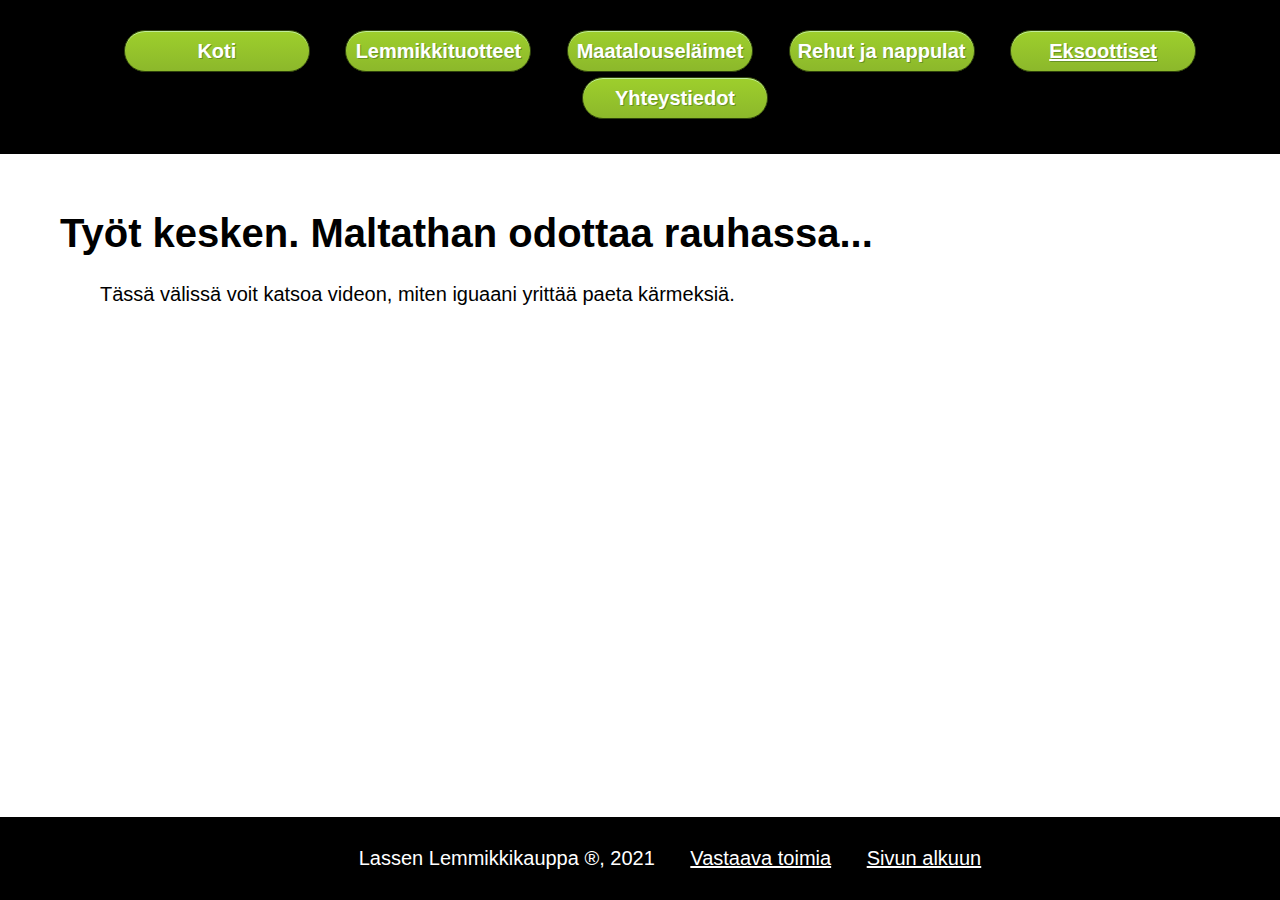
==== ErikoisetElaimet.html @ 0b619107 "Add files via upload" ====
<!DOCTYPE html>
<html lang="fi">
<head>
    <meta charset="UTF-8"/>
    <title> Lassen Lemmikkikauppa </title>
    <style>    
        
        body {
            background-image: url('Kuvat/Hamis.jpg');
        }
        h1 {
                padding-top: 30px;
                margin-left: 60px;
            }
        p {
            margin-left: 100px;
        }
        .filkka {
            margin-left: 100px;
        }
    </style>
    <link rel="stylesheet" href="tyylitFirma.css">
    
</head>
<body>
    <nav>
        <ul>
            <li><a href="Firma.html" class="NapitEtusivu" style="float:left;">Koti</a></li>
            <li><a href="Lemmikkituotteet.html" class="NapitEtusivu" style="float:left;">Lemmikkituotteet</a></li>
            <li><a href="Maatalouselaimet.html" class="NapitEtusivu" style="float:left;">Maatalouseläimet</a></li>
            <li><a href="RehutJaNappulat.html" class="NapitEtusivu" style="float:left;">Rehut ja nappulat</a></li>
            <li><a href="ErikoisetElaimet.html" class="NapitEtusivu" style="float:left;"><u>Eksoottiset</u></a></li>
            <li><a href="Yhteystiedot.html" class="NapitEtusivu" style="float:left;">Yhteystiedot</a></li>
        </ul>
    </nav>
    <div>
        <h1>Työt kesken. Maltathan odottaa rauhassa...</h1>
        <div>
            <p> Tässä välissä voit katsoa videon, miten iguaani yrittää paeta kärmeksiä. </p>
            
        </div>
    <div class="filkka">    
        <iframe 
        width="420" height="315" src="https://www.youtube.com/embed/B3OjfK0t1XM" frameborder="0" allowfullscreen>
        </iframe>

    </div>
    <footer>
        <ul>
            <li> Lassen Lemmikkikauppa &reg, 2021 </li>
            <li><a href="https://akvaariokeskus.com/" target="blank" title="Firman sivut">Vastaava toimia</a></li>
            <li><a href="#alkuun">Sivun alkuun</a></li>
        </ul>
    </footer>
</body>
</html>
---- tyylitFirma.css ----
body {
    /*display: flex;
    flex-direction: column;*/
    background-position: center right;
    background-repeat: no-repeat;
    background-size: 40%;
}
body, html {
    height: 100%;
    margin: 0;
    display: flex;
    flex-direction: column;
}

h1 {
    color: #000000;
    font-family: "Arial";
    font-size: 40px;
    text-align: left;
}
h2 {
    color: #000000;
    font-family: "Arial";
    font-size: 25px;
    text-align: left;
}
h3 {
    color: #000000;
    font-family: "Arial";
    font-size: 20px;
    text-align: left;
}
p {
    color: #000000;
    font-family: "Arial";
    font-size: 20px;
    text-align: left;
}
nav {
    list-style: none;
    background-color: #000000;
    color: #FFFFFF;
    font-family: "Arial";
    font-size: 20px;
    text-align: center;
    padding: 10px;
}
nav li {
    display: inline-block;
    margin-left: 30px;
}
nav li:first-child {
    margin-left: 0;
}

.NapitEtusivu {
	-moz-box-shadow:inset 0px 1px 0px 0px #c1ed9c;
	-webkit-box-shadow:inset 0px 1px 0px 0px #c1ed9c;
	box-shadow:inset 0px 1px 0px 0px #c1ed9c;
	background:-webkit-gradient( linear, left top, left bottom, color-stop(0.05, #9dce2c), color-stop(1, #8cb82b) );
	background:-moz-linear-gradient( center top, #9dce2c 5%, #8cb82b 100% );
	filter:progid:DXImageTransform.Microsoft.gradient(startColorstr='#9dce2c', endColorstr='#8cb82b');
	background-color:#9dce2c;
	-webkit-border-top-left-radius:33px;
	-moz-border-radius-topleft:33px;
	border-top-left-radius:33px;
	-webkit-border-top-right-radius:33px;
	-moz-border-radius-topright:33px;
	border-top-right-radius:33px;
	-webkit-border-bottom-right-radius:33px;
	-moz-border-radius-bottomright:33px;
	border-bottom-right-radius:33px;
	-webkit-border-bottom-left-radius:33px;
	-moz-border-radius-bottomleft:33px;
	border-bottom-left-radius:33px;
text-indent:0;
	border:1px solid #2e420b;
	display:inline-block;
	color:#ffffff;
	font-family:Arial;
	font-size:20px;
	font-weight:bold;
	font-style:normal;
height:40px;
	line-height:40px;
width:184px;
	text-decoration:none;
	text-align:center;
	text-shadow:1px 1px 0px #689324;
}.NapitEtusivu:hover {
	background:-webkit-gradient( linear, left top, left bottom, color-stop(0.05, #8cb82b), color-stop(1, #9dce2c) );
	background:-moz-linear-gradient( center top, #8cb82b 5%, #9dce2c 100% );
	filter:progid:DXImageTransform.Microsoft.gradient(startColorstr='#8cb82b', endColorstr='#9dce2c');
	background-color:#8cb82b;
    text-shadow:2px 2px 0px #689335;
    
}.NapitEtusivu:active {
	position:relative;
	top:1px;
}
/* ----------Tässä jaettu pääsivun tekstit kahteen sarakkeeseen----------- */
.container {
    /* display: flex; 
    flex: 1;  /* This makes the content area take up the remaining space */
    /*align-items: flex-start; /* Aligns the columns to the top */
    /*width: 50%;*/
    overflow-y: auto; /* Makes the content area scrollable */
    padding-top: 50px; /* Adjust based on the height of your navbar */
    padding-bottom: 170px; /* Adjust based on the height of your footer */
    width: 50%;
    scrollbar-width: none;
    padding-left: 5%;
}
.container h1 {
    text-align: center;
}
.container2 {
    overflow-y: auto; /* Makes the content area scrollable */
    padding-top: 50px; /* Adjust based on the height of your navbar */
    padding-bottom: 170px; /* Adjust based on the height of your footer */
    width: 50%;
    scrollbar-width: none;
    padding-left: 5%;
}
.container2 a {
    font-size: 40px;
    color: #000000;
}
.linkkirivi > div {
    width: 30%;
    text-align: center;
    
}
.linkkirivi > div img {
    vertical-align: center;
}
.linkkirivi > div a {
    vertical-align: bottom;
}

.linkkirivi {
    display: flex;
    padding-top: 30px;
}

/*.linkkirivi a {
    margin-right: 20px;
}*/
.column {
    /*width: 400px;*/
    margin-right: 10px; /* Adds space between columns */
    /* flex: 1; This makes the content area take up the remaining space */
    width: 100%;
}
/* ------------------------------------------------------------------------ */

footer {
    background-color: #000000;
    color: #FFFFFF;
    font-family: "Arial";
    font-size: 20px;
    text-align: center;
    padding: 10px;
    position: fixed;
    bottom: 0;
    width: 100%;
    z-index: 1000; /* Ensures the footer is above other content */
    /*display: flex;*/
    /*flex-direction: row;*/
    list-style: none;
}
footer li {
    display: inline-block;
    margin-left: 30px;
    color: #FFFFFF;
}
footer li:first-child {
    margin-left: 0;
}

footer p, footer a {
    color: #FFFFFF;
}
/*
.lista_alue {
    margin-left: 30px;
    font-size: 30px;
}
.lista_alue h1 {
    margin-left: 60px;
    text-decoration: underline;
}
    */
table, th, td {
	border: 3px solid black;
	border-collapse: collapse;

	text-align: center;
	padding: 8px;
    font-size: 1.3em;
}
table a {
    color: #000000;
}
.container3 {
    overflow-y: auto; /* Makes the content area scrollable */
    padding-top: 50px; /* Adjust based on the height of your navbar */
    padding-bottom: 170px; /* Adjust based on the height of your footer */
    width: 50%;
    scrollbar-width: none;
    padding-left: 5%;
}
.tuotteet h1 {
    text-decoration-line: underline;
    font-size: 1.2em;
    margin-left: 30px;
}
.map {
    width: 40%;
    position: fixed;
    bottom: 100px;  
    margin-left: 20%;
}
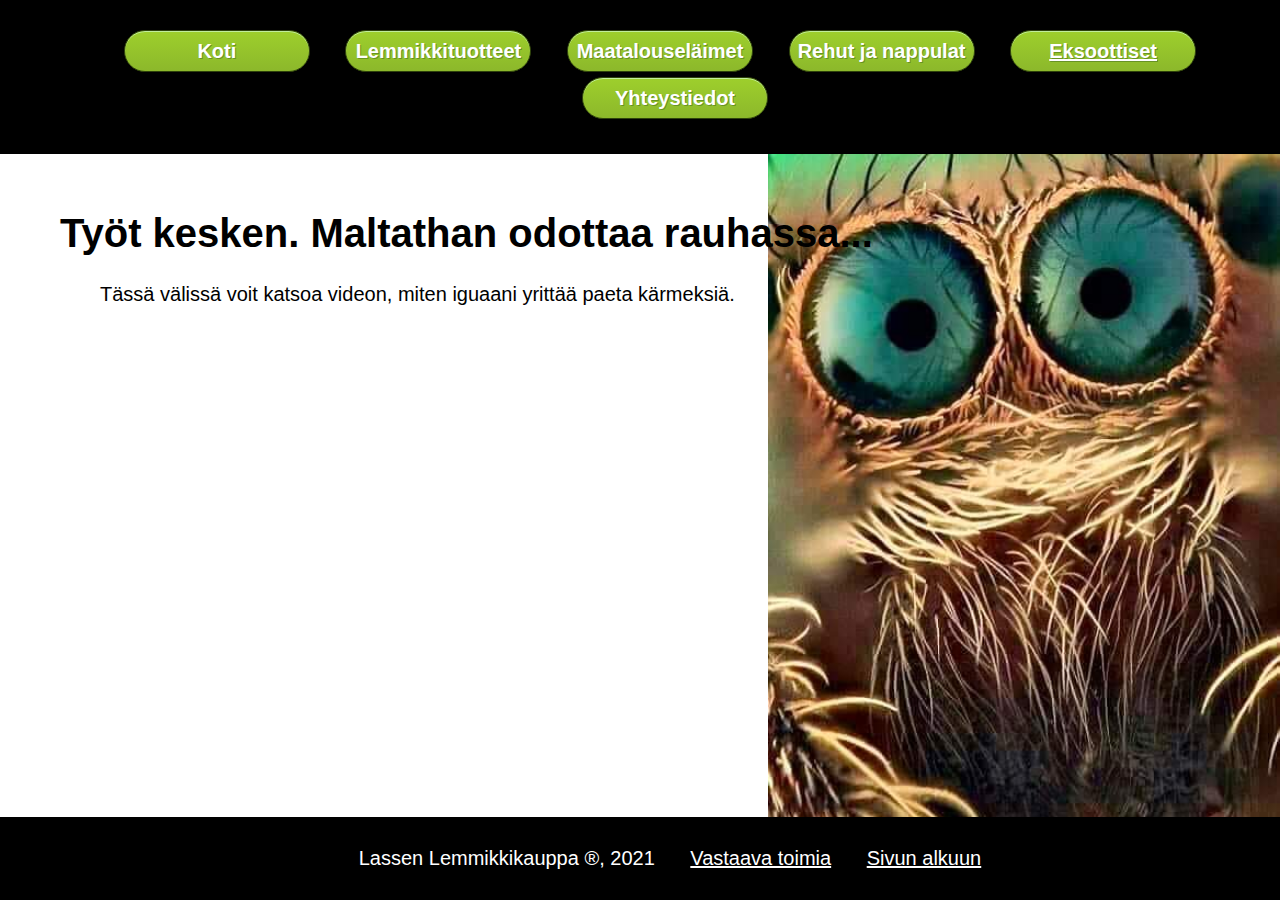
==== commit f12f1066: "Update ErikoisetElaimet.html" ====
--- a/ErikoisetElaimet.html
+++ b/ErikoisetElaimet.html
@@ -25,7 +25,7 @@
 <body>
     <nav>
         <ul>
-            <li><a href="Firma.html" class="NapitEtusivu" style="float:left;">Koti</a></li>
+            <li><a href="Index.html" class="NapitEtusivu" style="float:left;">Koti</a></li>
             <li><a href="Lemmikkituotteet.html" class="NapitEtusivu" style="float:left;">Lemmikkituotteet</a></li>
             <li><a href="Maatalouselaimet.html" class="NapitEtusivu" style="float:left;">Maatalouseläimet</a></li>
             <li><a href="RehutJaNappulat.html" class="NapitEtusivu" style="float:left;">Rehut ja nappulat</a></li>
@@ -53,4 +53,4 @@
         </ul>
     </footer>
 </body>
-</html>+</html>
